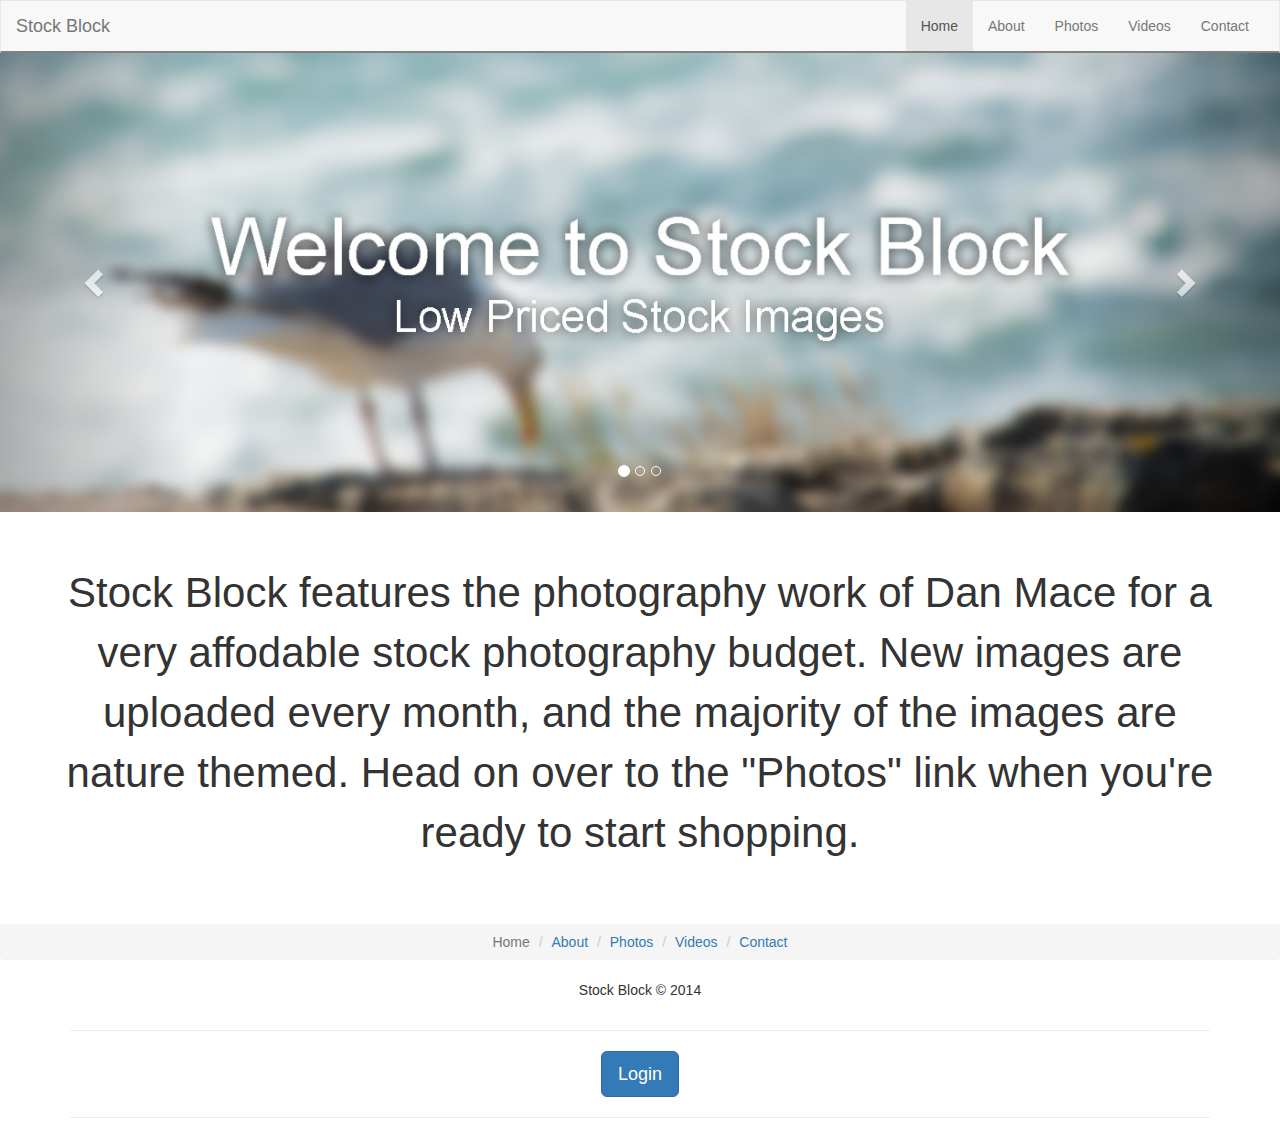
==== index.html @ dc0b7255 "Initial Commit" ====
<!DOCTYPE html>
<html lang="en">
  <head>
    <meta charset="utf-8">
    <meta http-equiv="X-UA-Compatible" content="IE=edge">
    <meta name="viewport" content="width=device-width, initial-scale=1">
    <!-- The above 3 meta tags *must* come first in the head; any other head content must come *after* these tags -->
    <title>Bootstrap 101 Template</title>

    <!-- Bootstrap -->
    <link href="css/bootstrap.min.css" rel="stylesheet">

    <!-- Custom Styles -->
    <link href="css/style.css" rel="stylesheet">

    <!-- HTML5 shim and Respond.js for IE8 support of HTML5 elements and media queries -->
    <!-- WARNING: Respond.js doesn't work if you view the page via file:// -->
    <!--[if lt IE 9]>
      <script src="https://oss.maxcdn.com/html5shiv/3.7.2/html5shiv.min.js"></script>
      <script src="https://oss.maxcdn.com/respond/1.4.2/respond.min.js"></script>
    <![endif]-->
  </head>
  <body>
    
<nav class="navbar navbar-default">
  <div class="container-fluid">
    <!-- Brand and toggle get grouped for better mobile display -->
    <div class="navbar-header">
      <button type="button" class="navbar-toggle collapsed" data-toggle="collapse" data-target="#bs-example-navbar-collapse-1" aria-expanded="false">
        <span class="sr-only">Toggle navigation</span>
        <span class="icon-bar"></span>
        <span class="icon-bar"></span>
        <span class="icon-bar"></span>
      </button>
      <a class="navbar-brand" href="#">Stock Block</a>
    </div>

    <!-- Collect the nav links, forms, and other content for toggling -->
    <div class="collapse navbar-collapse" id="bs-example-navbar-collapse-1">
      <ul class="nav navbar-nav navbar-right">
        <li class="active"><a href="#">Home <span class="sr-only">(current)</span></a></li>
        <li><a href="#">About</a></li>
        <li><a href="#">Photos</a></li>
        <li><a href="#">Videos</a></li>
        <li><a href="#">Contact</a></li>
          <!-- Button trigger modal -->

        
      </ul>
      
      
        </li>


      </ul>
    </div><!-- /.navbar-collapse -->
  </div><!-- /.container-fluid -->
</nav>

<div id="carousel-example-generic" class="carousel slide" data-ride="carousel">
  <!-- Indicators -->
  <ol class="carousel-indicators">
    <li data-target="#carousel-example-generic" data-slide-to="0" class="active"></li>
    <li data-target="#carousel-example-generic" data-slide-to="1"></li>
    <li data-target="#carousel-example-generic" data-slide-to="2"></li>
  </ol>

  <!-- Wrapper for slides -->
  <div class="carousel-inner" role="listbox">
    <div class="item active">
      <img src="images/slide1.jpg" alt="...">
      <div class="carousel-caption">
        
      </div>
    </div>
    <div class="item">
      <img src="images/slide2.jpg" alt="...">
      <div class="carousel-caption">
        
      </div>
    </div>

     <div class="item">
      <img src="images/slide3.jpg" alt="...">
      <div class="carousel-caption">
        
      </div>
    </div>
    
  </div>

  <!-- Controls -->
  <a class="left carousel-control" href="#carousel-example-generic" role="button" data-slide="prev">
    <span class="glyphicon glyphicon-chevron-left" aria-hidden="true"></span>
    <span class="sr-only">Previous</span>
  </a>
  <a class="right carousel-control" href="#carousel-example-generic" role="button" data-slide="next">
    <span class="glyphicon glyphicon-chevron-right" aria-hidden="true"></span>
    <span class="sr-only">Next</span>
  </a>
</div>

<div class="conatiner">
<div class="row">
  <div class="col-md-12">
    <p id="intro">Stock Block features the photography work of Dan Mace for a very affodable stock photography budget. New images are uploaded every month, and the majority of the images are nature themed. Head on over to the "Photos" link when you're ready to start shopping.
    </p> 

  </div>
</div>


</div>


<footer>
<ol class="breadcrumb">
  <li class="active">Home</li>
  <li><a href="#">About</a></li>
  <li><a href="#">Photos</a></li>
  <li><a href="#">Videos</a></li>
  <li><a href="#">Contact</a></li>
</ol> 
<p>Stock Block &copy 2014</p>
  <div class="container"> 
    <hr class="prettyline">

  <button class="btn btn-primary btn-lg" href="#signup" data-toggle="modal" data-target=".bs-modal-sm">Login</button>
  </center>
  <br>
    <hr class="prettyline">
 </div>
  

<!-- Modal -->
<div class="modal fade bs-modal-sm" id="myModal" tabindex="-1" role="dialog" aria-labelledby="mySmallModalLabel" aria-hidden="true">
  <div class="modal-dialog modal-sm">
    <div class="modal-content">
        
      <div class="modal-body">
        <div id="myTabContent" class="tab-content">
        
        <div class="tab-pane fade active in" id="signin">
            <form class="form-horizontal">
            <fieldset>
            <!-- Sign In Form -->
            <!-- Text input-->
            <div class="control-group">
              <label class="control-label" for="userid">Alias:</label>
              <div class="controls">
                <input required="" id="userid" name="userid" type="text" class="form-control" placeholder="StockBlockDan" class="input-medium" required="">
              </div>
            </div>

            <!-- Password input-->
            <div class="control-group">
              <label class="control-label" for="passwordinput">Password:</label>
              <div class="controls">
                <input required="" id="passwordinput" name="passwordinput" class="form-control" type="password" placeholder="********" class="input-medium">
              </div>
            </div>

      

            <!-- Button -->
            <div class="control-group">
              <label class="control-label" for="signin"></label>
              <div class="controls">
                <button id="signin" name="signin" class="btn btn-success">Sign In</button>
              </div>
            </div>
            </fieldset>
            </form>
        </div>
        <div class="tab-pane fade" id="signup">
            <form class="form-horizontal">
            <fieldset>
          
            <!-- Button -->
            
    </div>
      </div>
      <div class="modal-footer">
      <center>
        <button type="button" class="btn btn-default" data-dismiss="modal">Close</button>
        </center>
      </div>
    </div>
  </div>
</div>

</footer>

    <!-- jQuery (necessary for Bootstrap's JavaScript plugins) -->
    <script src="https://ajax.googleapis.com/ajax/libs/jquery/1.11.3/jquery.min.js"></script>
    <!-- Include all compiled plugins (below), or include individual files as needed -->
    <script src="js/bootstrap.min.js"></script>
  </body>
</html>
---- css/style.css ----
body {
  overflow-y: scroll;
  overflow-x: hidden; }

.navbar {
  margin-bottom: 0px;
  border-bottom: 2px solid grey;
  border-radius: 0px; }

#intro {
  font-size: 3em;
  text-align: center;
  padding: 4%; }

.img-responsive,
.thumbnail > img,
.thumbnail a > img,
.carousel-inner > .item > img,
.carousel-inner > .item > a > img {
  width: 100%; }

footer {
  text-align: center; }

/*# sourceMappingURL=style.css.map */
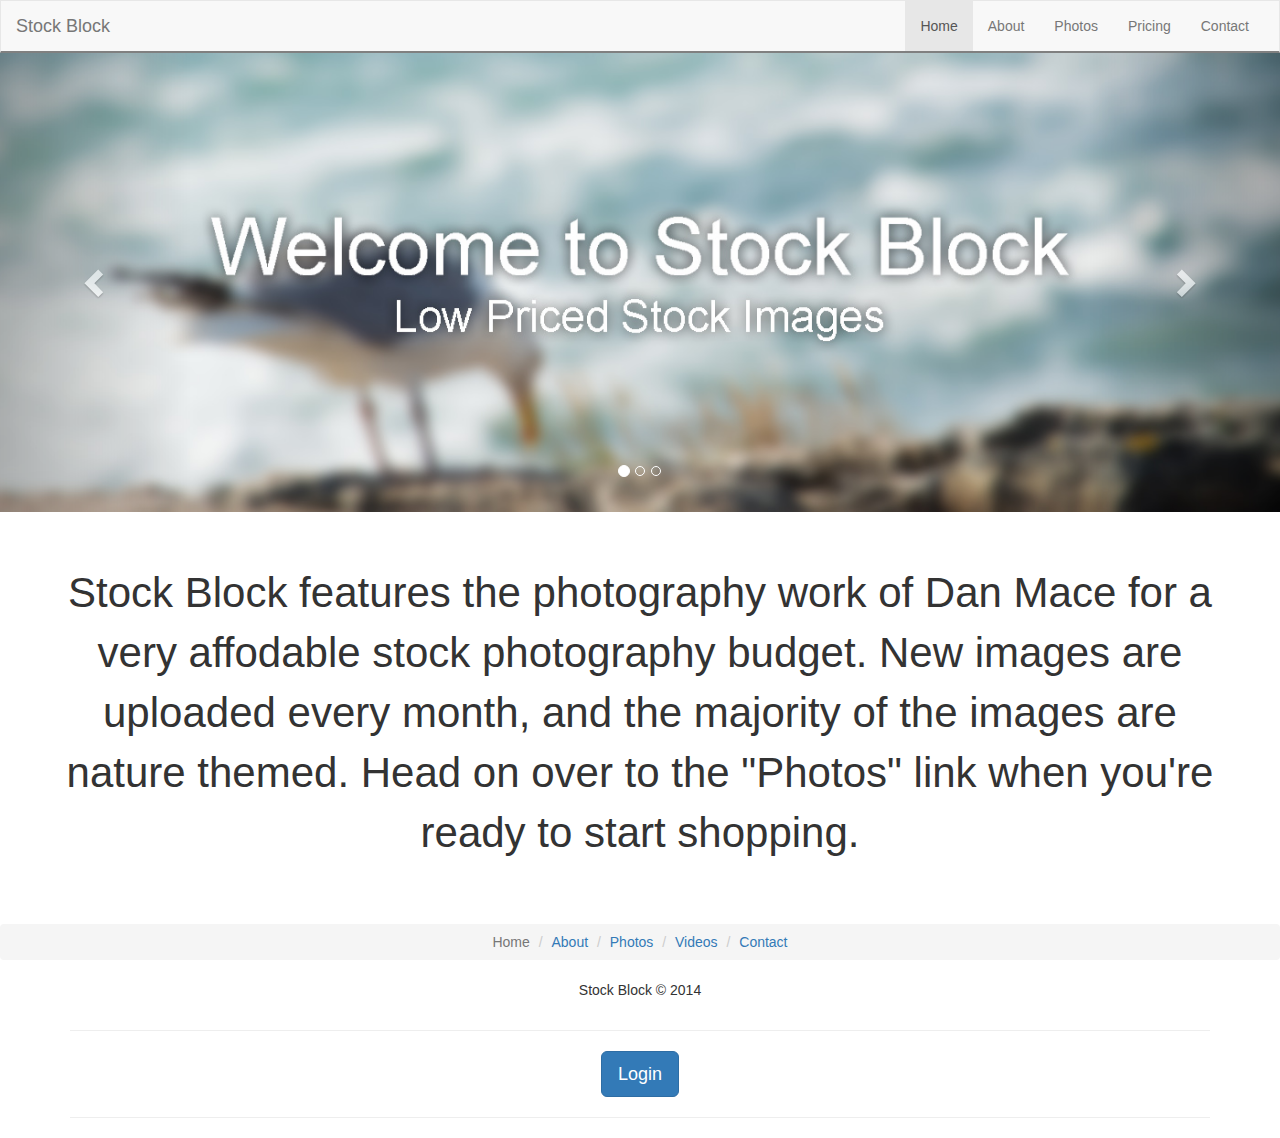
==== commit 044babbf: "Fourth Commit" ====
--- a/index.html
+++ b/index.html
@@ -38,10 +38,10 @@
     <!-- Collect the nav links, forms, and other content for toggling -->
     <div class="collapse navbar-collapse" id="bs-example-navbar-collapse-1">
       <ul class="nav navbar-nav navbar-right">
-        <li class="active"><a href="#">Home <span class="sr-only">(current)</span></a></li>
-        <li><a href="#">About</a></li>
-        <li><a href="#">Photos</a></li>
-        <li><a href="#">Videos</a></li>
+        <li class="active"><a href="index.html">Home <span class="sr-only">(current)</span></a></li>
+        <li><a href="about.html">About</a></li>
+        <li><a href="photos.html">Photos</a></li>
+        <li><a href="pricing.html">Pricing</a></li>
         <li><a href="#">Contact</a></li>
           <!-- Button trigger modal -->
 
--- a/css/style.css
+++ b/css/style.css
@@ -22,4 +22,61 @@
 footer {
   text-align: center; }
 
+.jumbotron {
+  background: url(../images/dan.jpg) center;
+  height: 500px;
+  color: white;
+  overflow: none;
+  background-repeat: no-repeat; }
+
+.jumbotron p {
+  color: grey; }
+
+#camera {
+  width: 80%; }
+
+#abt {
+  text-align: center; }
+
+.abtp {
+  font-size: 1.5em; }
+
+#progp {
+  font-size: 2.5em;
+  margin-top: 15px; }
+
+.ts {
+  margin-top: 30px; }
+
+.progress {
+  height: auto; }
+
+.topr {
+  margin-top: 20px; }
+
+.pad {
+  padding: 5%; }
+
+@media (max-width: 991px) {
+  .jumbotron p {
+    width: 30%; }
+
+  #camera {
+    margin-left: 15%; }
+
+  .abtp {
+    padding: 5%; } }
+@media (min-width: 768px) and (max-width: 990px) {
+  .jumbotron p {
+    width: 30%; } }
+@media (max-width: 768px) {
+  .jumbotron p {
+    width: 50%; }
+
+  #camera {
+    width: 60%; } }
+@media (max-width: 500px) {
+  .jumbotron p {
+    width: 70%; } }
+
 /*# sourceMappingURL=style.css.map */
